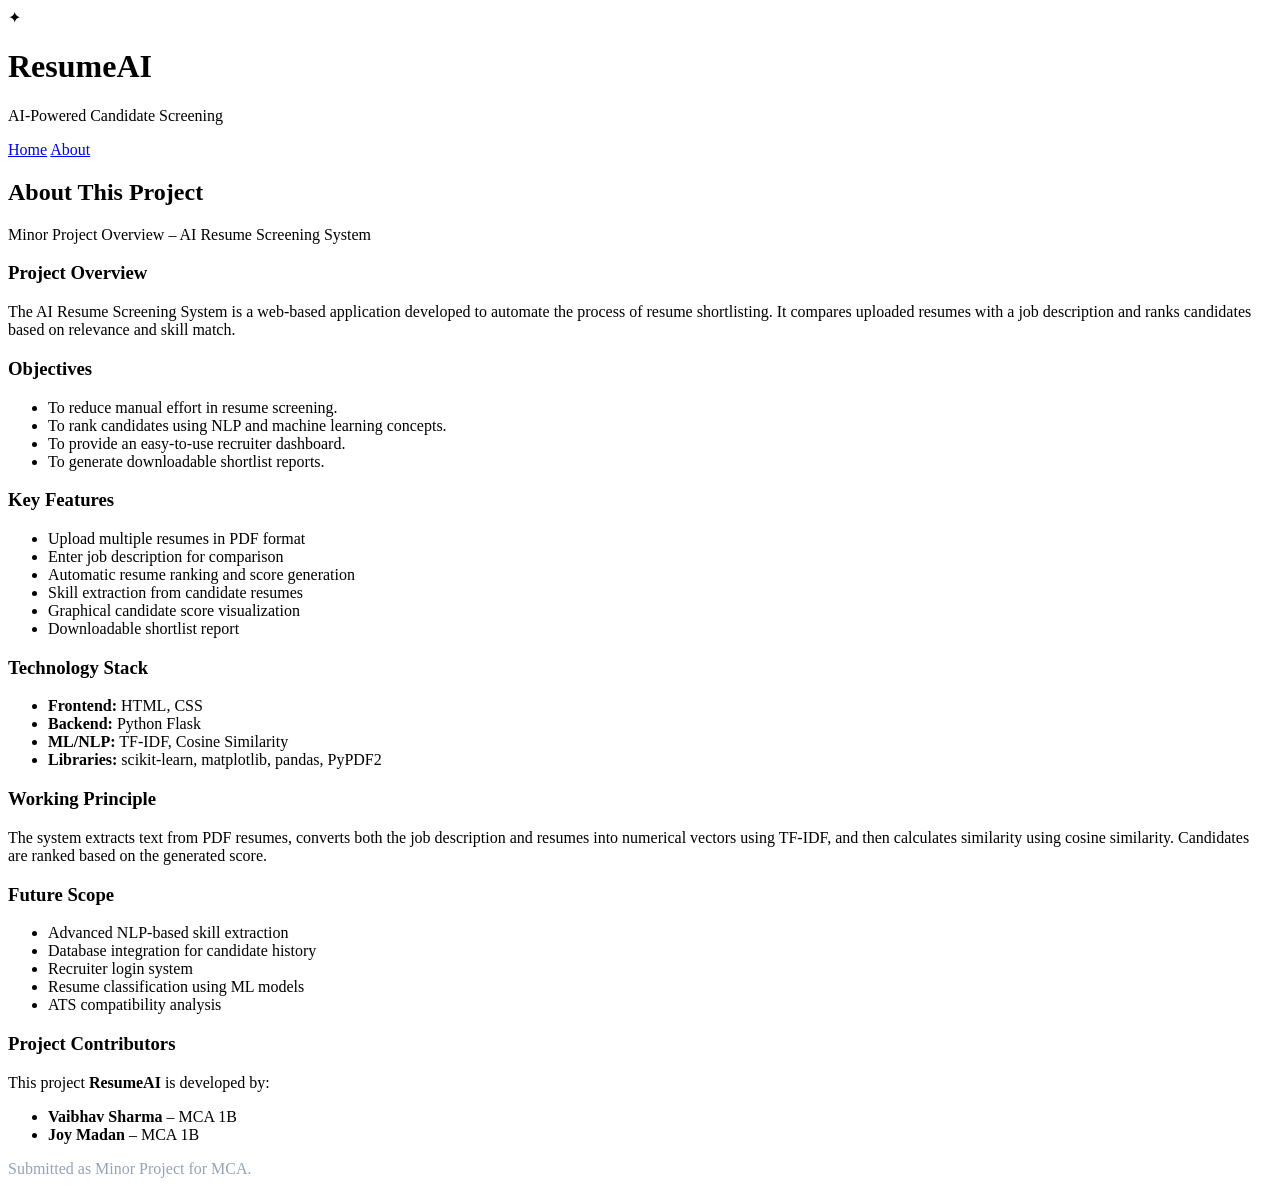
==== templates/about.html @ c8a4d951 "Initial upload of Resume Screening project" ====
<!doctype html>
<html lang="en">
  <head>
    <meta charset="UTF-8" />
    <meta name="viewport" content="width=device-width, initial-scale=1.0" />
    <title>About - ResumeAI</title>
    <link
      rel="stylesheet"
      href="{{ url_for('static', filename='style.css') }}"
    />
  </head>
  <body>
    <header class="navbar">
      <div class="brand">
        <div class="logo-icon">✦</div>
        <div class="brand-text">
          <h1>ResumeAI</h1>
          <p>AI-Powered Candidate Screening</p>
        </div>
      </div>

      <nav>
        <a href="/">Home</a>
        <a href="/about">About</a>
      </nav>
    </header>

    <main class="dashboard">
      <div class="page-title">
        <h2>About This Project</h2>
        <p>Minor Project Overview – AI Resume Screening System</p>
      </div>

      <div class="about-grid">
        <div class="about-card">
          <h3>Project Overview</h3>
          <p>
            The AI Resume Screening System is a web-based application developed
            to automate the process of resume shortlisting. It compares uploaded
            resumes with a job description and ranks candidates based on
            relevance and skill match.
          </p>
        </div>

        <div class="about-card">
          <h3>Objectives</h3>
          <ul>
            <li>To reduce manual effort in resume screening.</li>
            <li>To rank candidates using NLP and machine learning concepts.</li>
            <li>To provide an easy-to-use recruiter dashboard.</li>
            <li>To generate downloadable shortlist reports.</li>
          </ul>
        </div>

        <div class="about-card">
          <h3>Key Features</h3>
          <ul>
            <li>Upload multiple resumes in PDF format</li>
            <li>Enter job description for comparison</li>
            <li>Automatic resume ranking and score generation</li>
            <li>Skill extraction from candidate resumes</li>
            <li>Graphical candidate score visualization</li>
            <li>Downloadable shortlist report</li>
          </ul>
        </div>

        <div class="about-card">
          <h3>Technology Stack</h3>
          <ul>
            <li><strong>Frontend:</strong> HTML, CSS</li>
            <li><strong>Backend:</strong> Python Flask</li>
            <li><strong>ML/NLP:</strong> TF-IDF, Cosine Similarity</li>
            <li>
              <strong>Libraries:</strong> scikit-learn, matplotlib, pandas,
              PyPDF2
            </li>
          </ul>
        </div>

        <div class="about-card">
          <h3>Working Principle</h3>
          <p>
            The system extracts text from PDF resumes, converts both the job
            description and resumes into numerical vectors using TF-IDF, and
            then calculates similarity using cosine similarity. Candidates are
            ranked based on the generated score.
          </p>
        </div>

        <div class="about-card">
          <h3>Future Scope</h3>
          <ul>
            <li>Advanced NLP-based skill extraction</li>
            <li>Database integration for candidate history</li>
            <li>Recruiter login system</li>
            <li>Resume classification using ML models</li>
            <li>ATS compatibility analysis</li>
          </ul>
        </div>

        <div class="about-card full-width">
          <h3>Project Contributors</h3>
          <p>This project <strong>ResumeAI</strong> is developed by:</p>

          <ul>
            <li><strong>Vaibhav Sharma</strong> – MCA 1B</li>
            <li><strong>Joy Madan</strong> – MCA 1B</li>
          </ul>

          <p style="margin-top: 10px; color: #94a3b8">
            Submitted as Minor Project for MCA.
          </p>
        </div>
      </div>
    </main>
  </body>
</html>
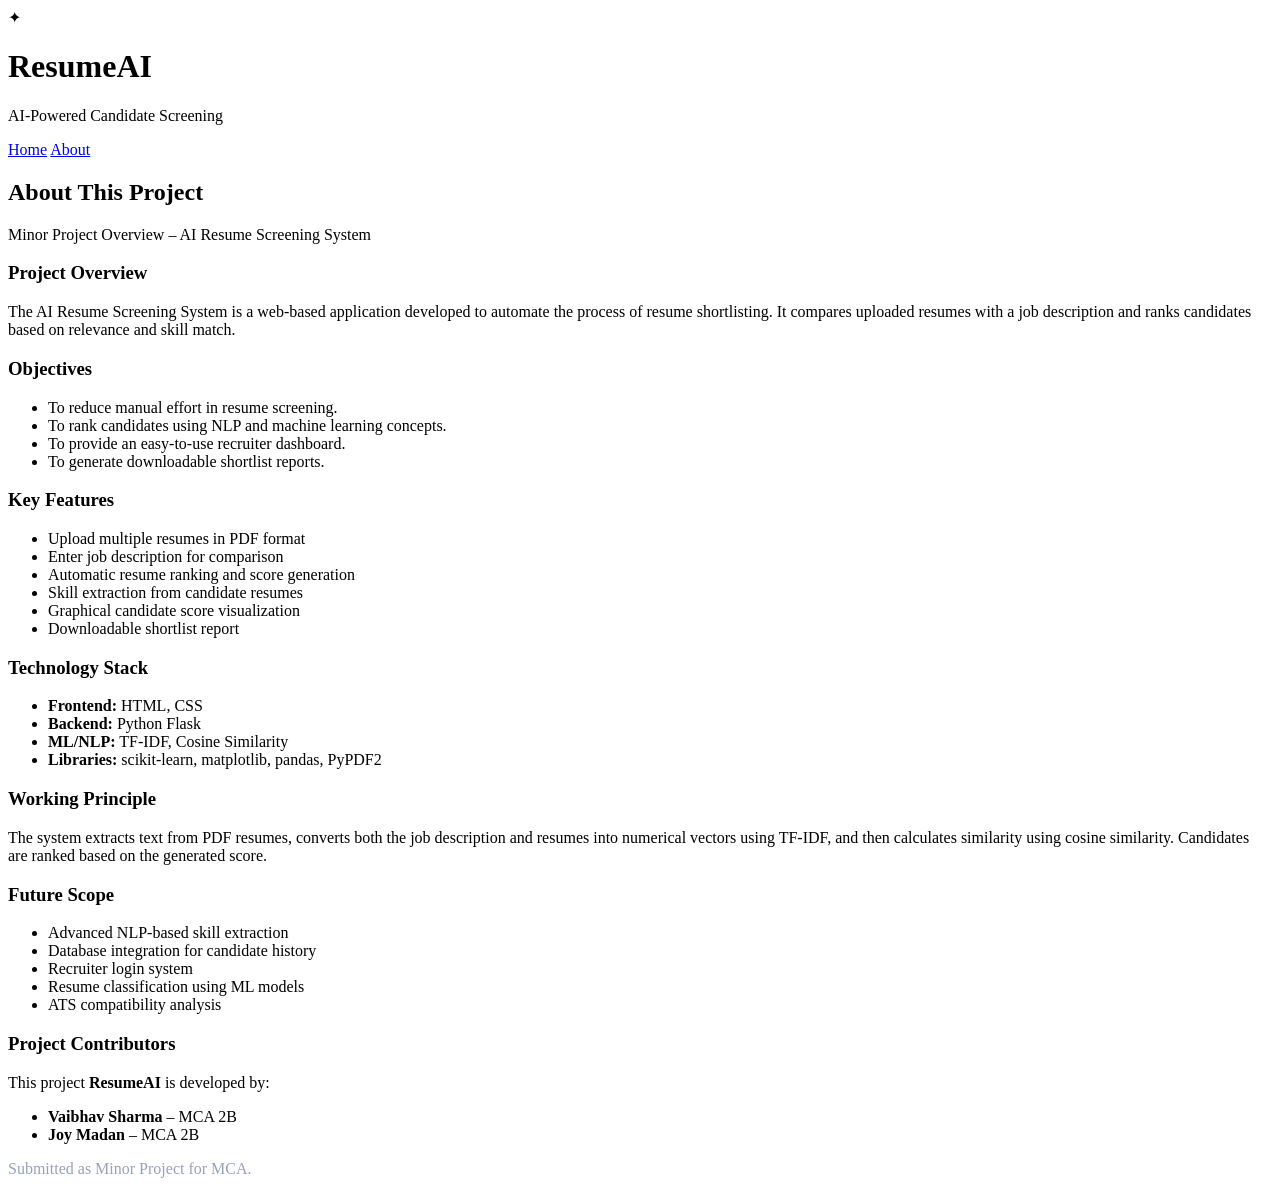
==== commit c38e2d46: "Fixed skill extraction bug and improved skill database" ====
--- a/templates/about.html
+++ b/templates/about.html
@@ -103,8 +103,8 @@
           <p>This project <strong>ResumeAI</strong> is developed by:</p>
 
           <ul>
-            <li><strong>Vaibhav Sharma</strong> – MCA 1B</li>
-            <li><strong>Joy Madan</strong> – MCA 1B</li>
+            <li><strong>Vaibhav Sharma</strong> – MCA 2B</li>
+            <li><strong>Joy Madan</strong> – MCA 2B</li>
           </ul>
 
           <p style="margin-top: 10px; color: #94a3b8">
